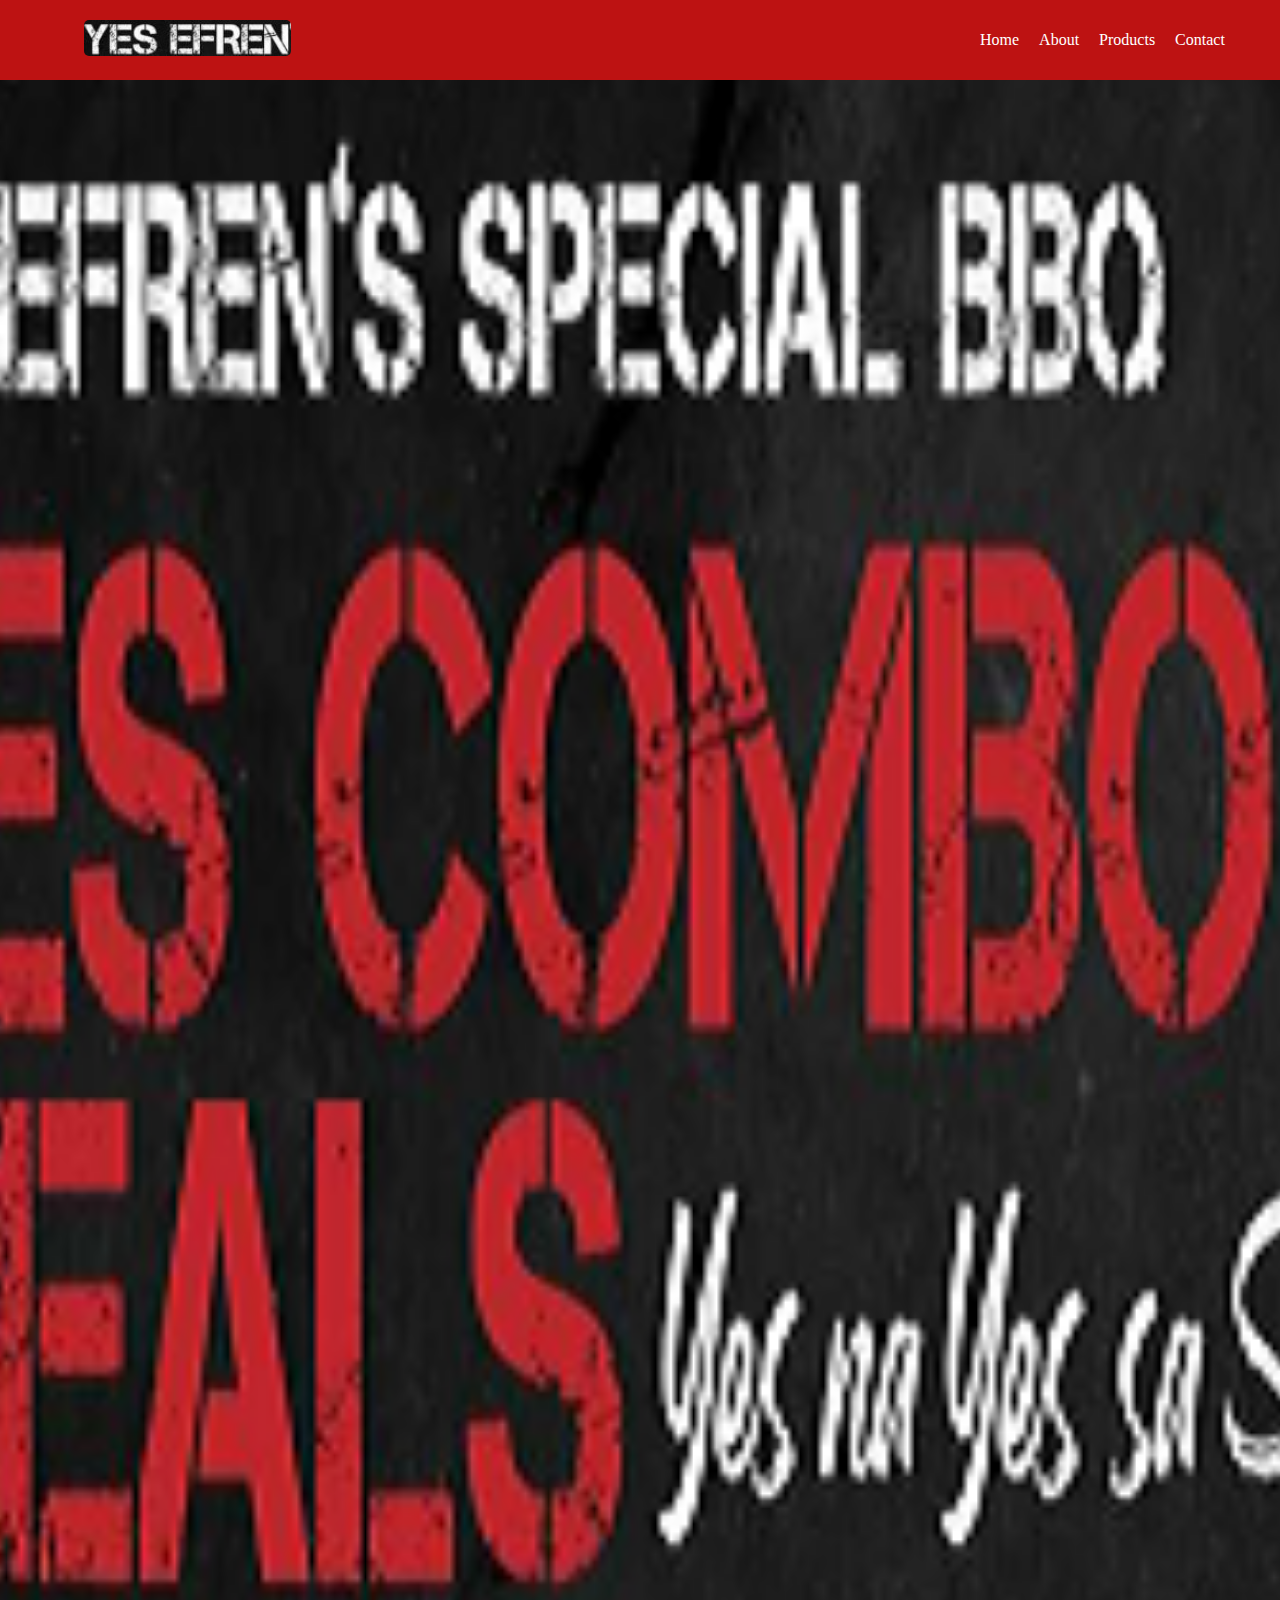
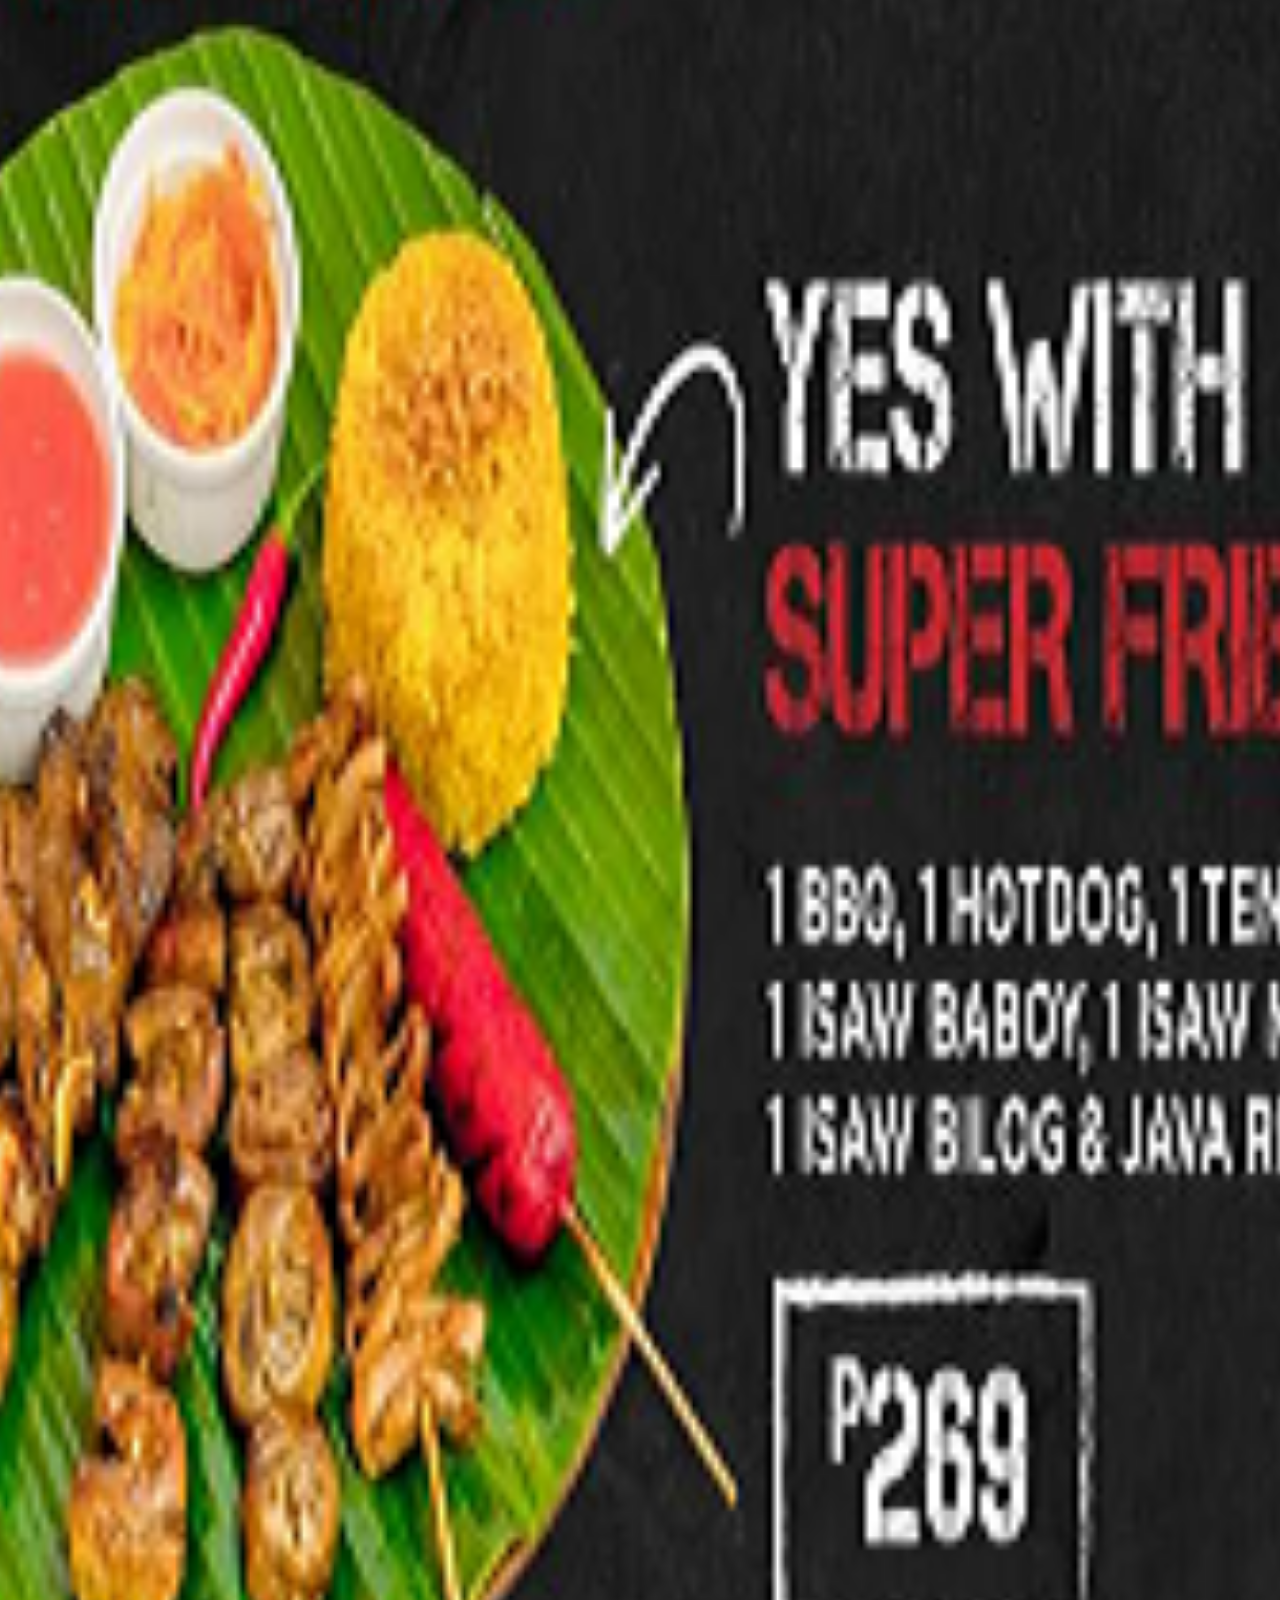
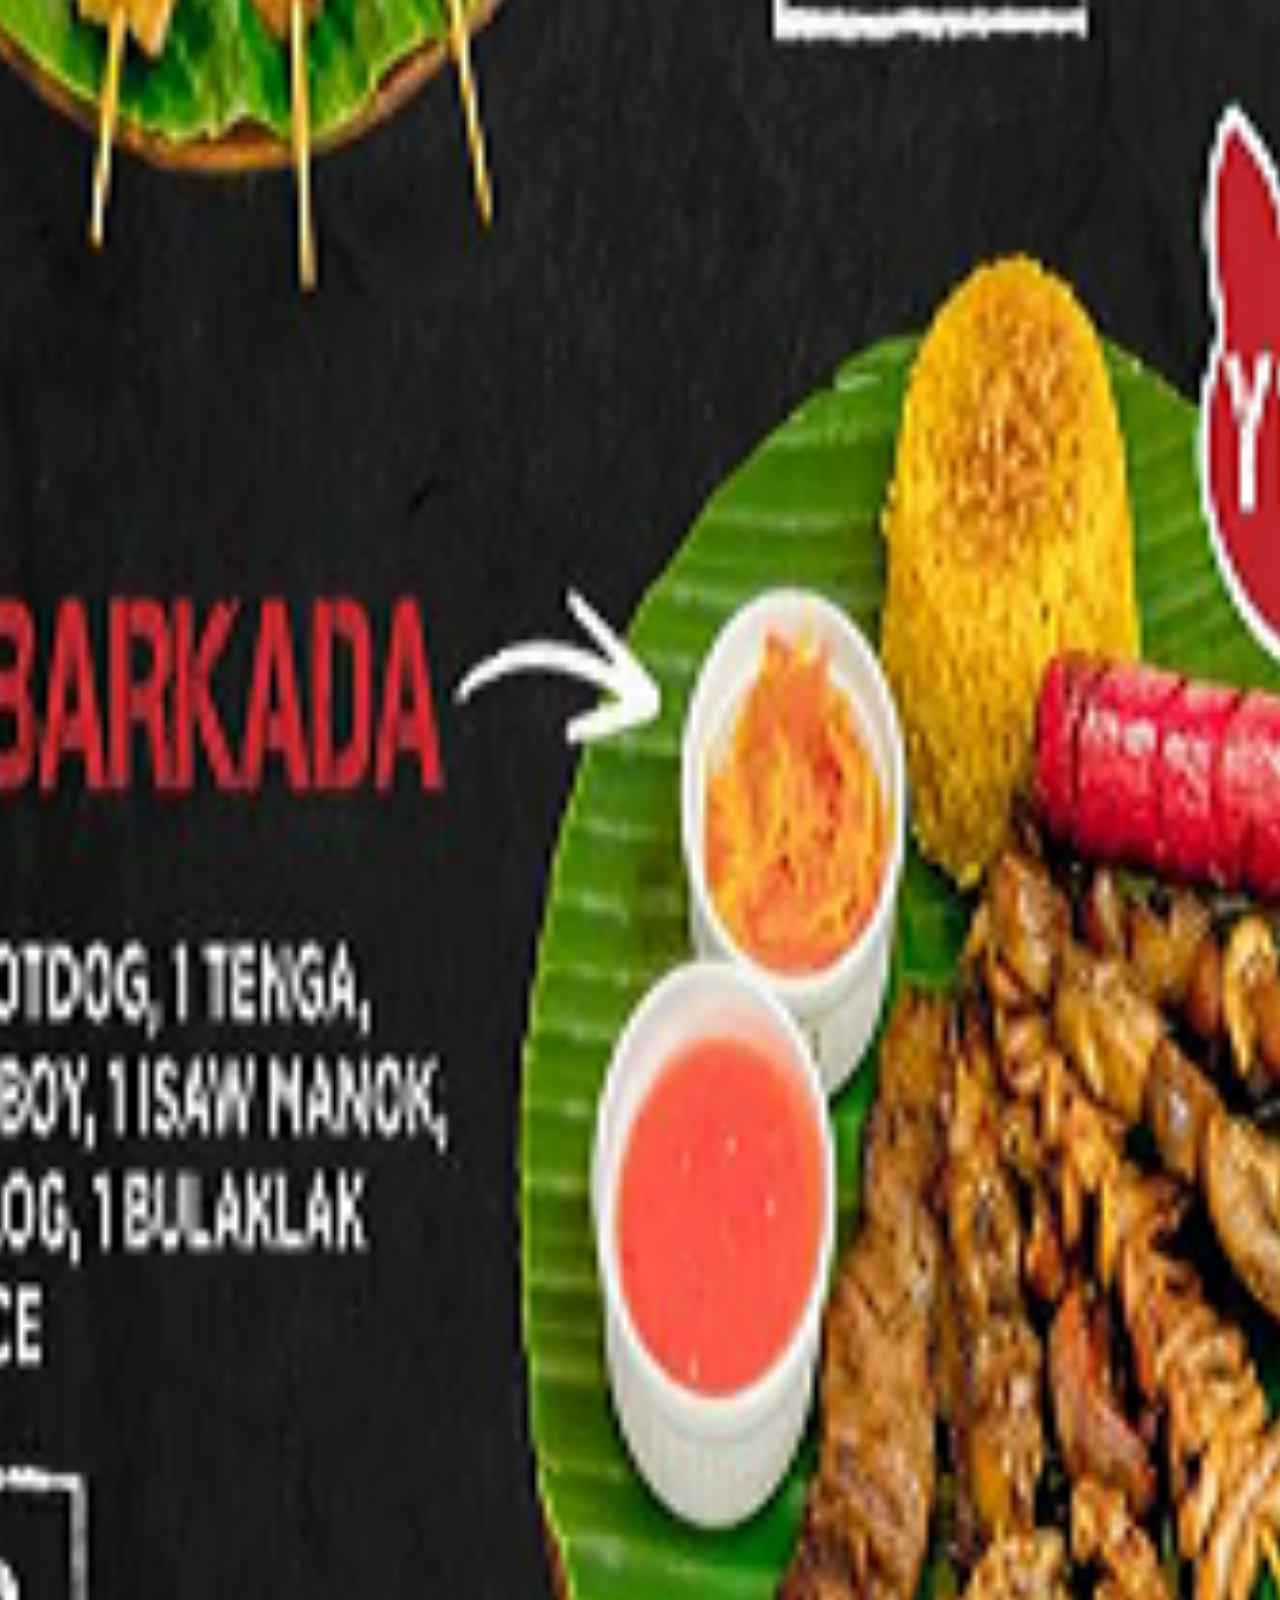
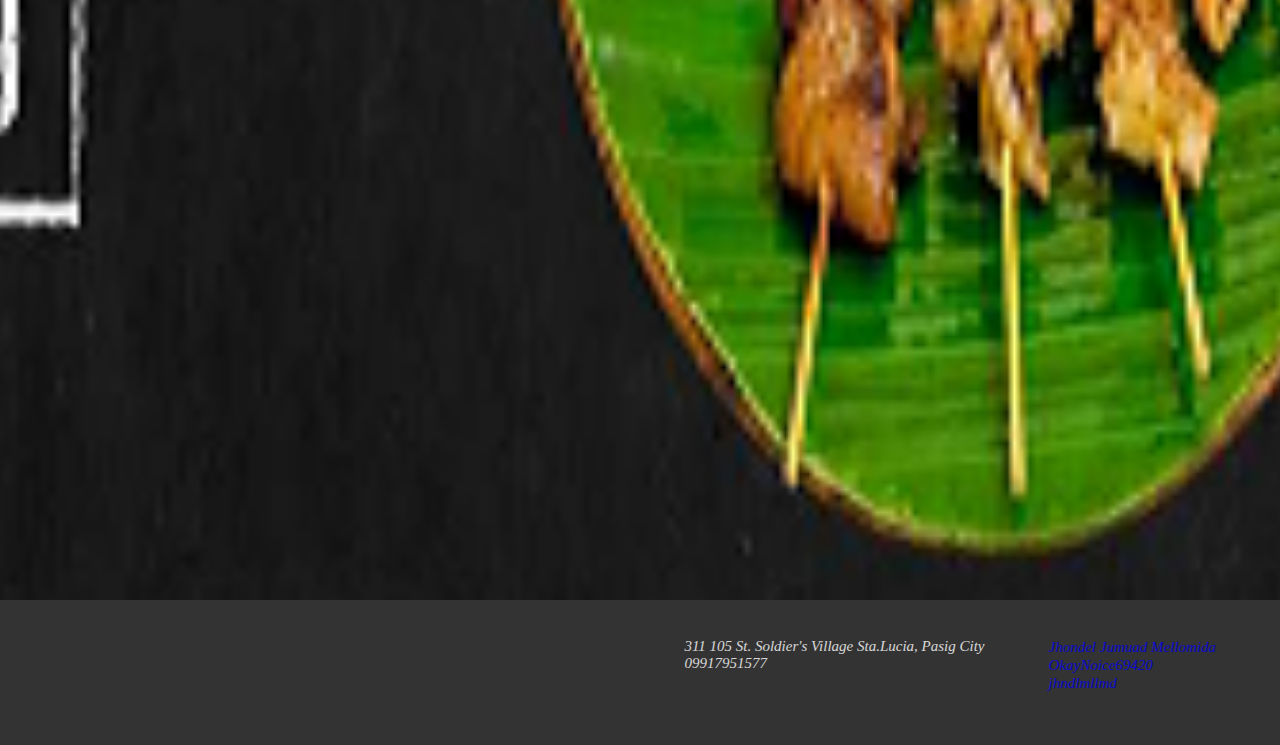
==== index.html @ bd9c5296 "Add files via upload" ====
<!DOCTYPE html>
<html lang="en">
<head>
    <meta charset="UTF-8">
    <meta name="viewport" content="width=device-width, initial-scale=1.0">
    <title>Yes Efren</title>
    <link rel="stylesheet" href="/css/styles.css">
    <link rel="preconnect" href="https://fonts.googleapis.com">
    <link rel="preconnect" href="https://fonts.gstatic.com" crossorigin>
    <link href="https://fonts.googleapis.com/css2?family=Anton&display=swap" rel="stylesheet">
</head>
<body>
    <header>
        <div class="img-container"><img src="/assets/logo.jpg"></div>
        <ul>
            <li><a href="index.html">Home</a></li>
            <li><a href="index.html">About</a></li>
            <li><a href="products.html">Products</a></li>
            <li><a href="index.html">Contact</a></li>
        </ul>
    </header>
    <section class="home"></section>
    <footer>
        <div class="footer-content">
            <div class="location-icons">
                <a href=""><i class="fa-solid fa-location-dot"><span> 311 105 St. Soldier's Village Sta.Lucia, Pasig City</span></i></a>
                <a href=""><i class="fa-solid fa-phone"><span> 09917951577</span></i></a>
            </div>
            <div class="social-icons">
                <a href="https://web.facebook.com/"><i class="fa-brands fa-facebook"><span> Jhondel Jumuad Mellomida</span></i></a>
                <a href="https://www.x.com"><i class="fa-brands fa-x-twitter"><span> OkayNoice69420</span></i></a>
                <a href="https://www.instagram.com"><i class="fa-brands fa-instagram"><span> jhndlmllmd</span></i></a>
            </div>
        </div>
    </footer>
</body>
</html>
---- css/styles.css ----
:root{
    background-color: #333333;
    color: white;
}

*{
    margin: 0;
    padding: 0;
    text-decoration: none;
}

.anton-regular {
    font-family: "Anton", sans-serif;
    font-weight: 400;
    font-style: normal;
}
  

header{
    position: fixed;
    display: flex;
    align-items: center;
    justify-content: center;
    flex-direction: row;
    width: 100vw;
    background-color: rgb(189, 18, 18);
    padding: 20px;
}

header ul{
    display: flex;
    align-items: center;
    justify-content: space-around;
    flex-direction: row;
    width: 20%;
}

header li{
    list-style: none;
    margin-right: 20px;
}

header a:any-link{
    color: white;
}

header .img-container{
    width: 70%;
}

header .img-container img{
    border-radius: 5px;
}

.home{
    background-image: url(/assets/homepage.png);
    background-position: top;
    background-size: cover;
    background-repeat: no-repeat;
    height: 600vh;
}


.products{
    display: flex;
    align-items: center;
    justify-content: center;
    flex-direction: column;
}

.products h1{
    margin-top: 100px;
    font-size: 50px;
}

.products .products-container{
    display: flex;
    align-items: center;
    justify-content: space-around;
    flex-direction: row;
    width: 80%;
    margin-top: 30px;
}

.products .products-container .box{
    display: flex;
    align-items: center;
    justify-content: center;
    flex-direction: column;
    background-color: rgb(189, 18, 18);
    padding: 20px;
    border-radius: 10px;
    box-shadow: 3px 3px black;
    transition: all 1s ease-in-out;
}

.box:hover{
    box-shadow: 6px 6px gray;
}

.box img{
    border-radius: 10px;
    cursor: pointer;
}

.box button{
    padding: 10px;
    margin-top: 10px;
    border-radius: 10px;
    background-color: rgb(12, 162, 12);
}

.box #description{
    align-items: center;
    justify-content: center;
    position: absolute;
    width: 20%;
    height: 50%;
    background-color: aliceblue;
    color: black;
    text-align: center;
    border-radius: 10px;
    visibility: hidden;
    flex-direction: column;
}

.box:hover #description{
    visibility: visible;
}

.footer-content {
    background-color: #333333;
    height: 145px;
    display: flex;
    justify-content: flex-end;
    align-items: flex-start;
    color: white;
}

.footer-content .social-icons, .location-icons{
    display: flex;
    align-items: flex-start;
    justify-content: center;
    flex-direction: column;
    margin-right: 5%;
    margin-top: 3%;
}

.social-icons:active, :visited{
    color: #ffffff;
}

.location-icons span, .social-icons span{
    font-size: 15px;
    font-weight: 100 !important;
    opacity: 0.8;
}

.location-icons{
    color: #ffffff;
    font-size: 15px;
    font-weight:900;
}
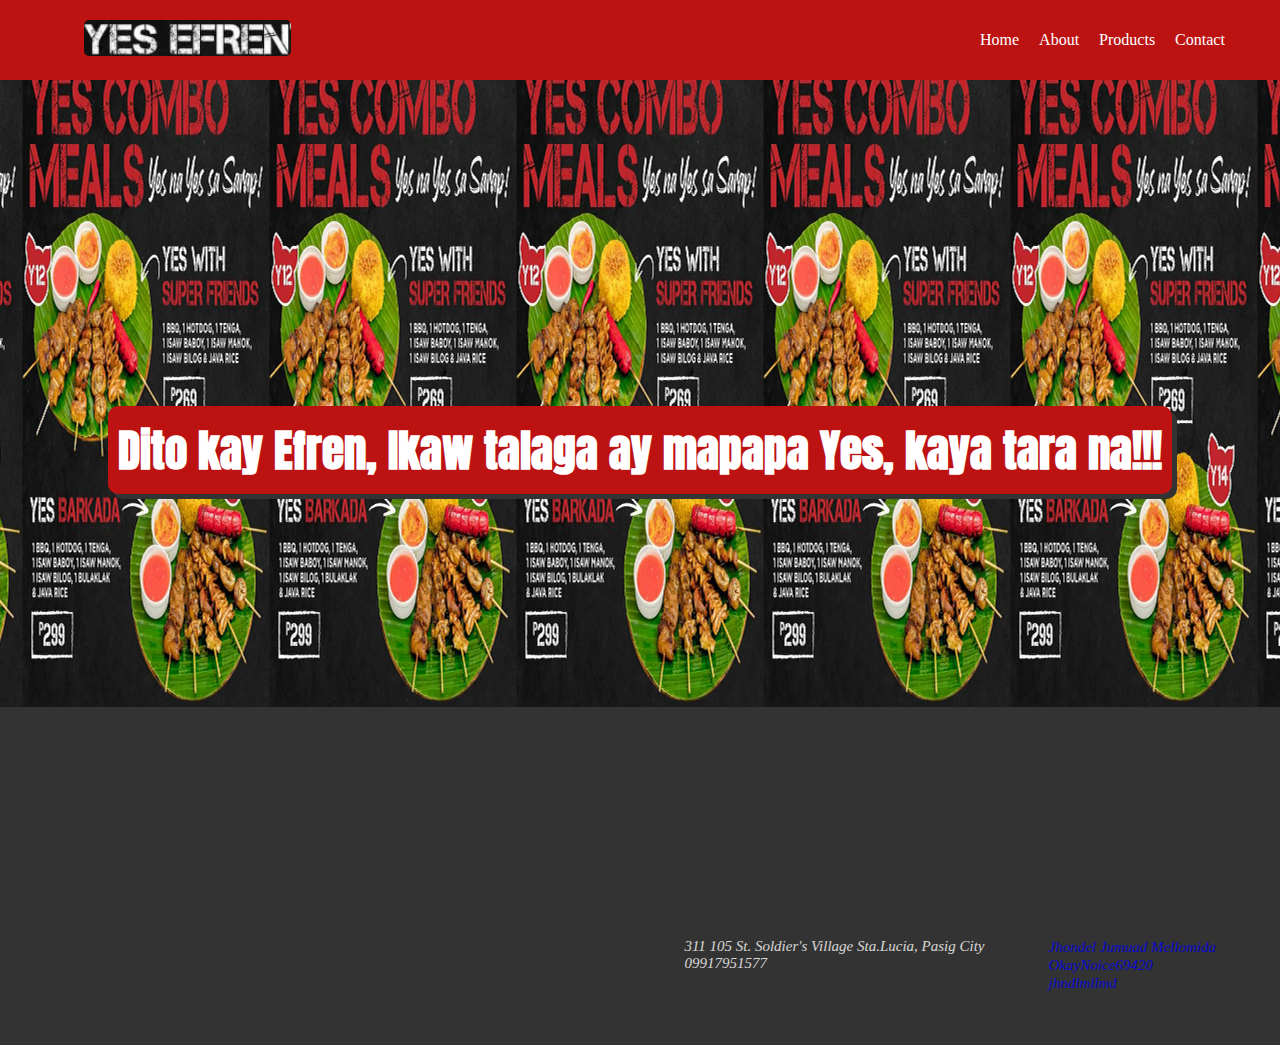
==== commit bff119e1: "Update index.html" ====
--- a/index.html
+++ b/index.html
@@ -19,7 +19,9 @@
             <li><a href="index.html">Contact</a></li>
         </ul>
     </header>
-    <section class="home"></section>
+    <section class="home">
+        <h1>Dito kay Efren, Ikaw talaga ay mapapa Yes, kaya tara na!!!</h1>
+    </section>
     <footer>
         <div class="footer-content">
             <div class="location-icons">
@@ -34,4 +36,4 @@
         </div>
     </footer>
 </body>
-</html>+</html>
--- a/css/styles.css
+++ b/css/styles.css
@@ -25,6 +25,7 @@
     width: 100vw;
     background-color: rgb(189, 18, 18);
     padding: 20px;
+    z-index: 1000;
 }
 
 header ul{
@@ -38,6 +39,11 @@
 header li{
     list-style: none;
     margin-right: 20px;
+    transition: transform 1s ease;
+}
+
+header li:hover{
+    transform: translateY(-5px);
 }
 
 header a:any-link{
@@ -52,14 +58,27 @@
     border-radius: 5px;
 }
 
-.home{
+.home {
     background-image: url(/assets/homepage.png);
     background-position: top;
-    background-size: cover;
-    background-repeat: no-repeat;
-    height: 600vh;
+    background-repeat: repeat-x;
+    height: 100vh;
+    display: flex;
+    justify-content: center;
+    align-items: center;
+    text-align: center;
+    color: white;
 }
 
+.home h1 {
+    font-family: "Anton", sans-serif;
+    font-size: 45px; 
+    margin: 0;
+    background-color: rgb(189, 18, 18);
+    padding: 10px;
+    border-radius: 10px;
+    box-shadow: 5px 5px #333333;
+}
 
 .products{
     display: flex;
@@ -110,7 +129,7 @@
     background-color: rgb(12, 162, 12);
 }
 
-.box #description{
+.box .desc{
     align-items: center;
     justify-content: center;
     position: absolute;
@@ -120,12 +139,8 @@
     color: black;
     text-align: center;
     border-radius: 10px;
-    visibility: hidden;
+    display: none;
     flex-direction: column;
-}
-
-.box:hover #description{
-    visibility: visible;
 }
 
 .footer-content {
@@ -160,4 +175,8 @@
     color: #ffffff;
     font-size: 15px;
     font-weight:900;
-}+}
+
+i:hover{
+    cursor: pointer;
+}
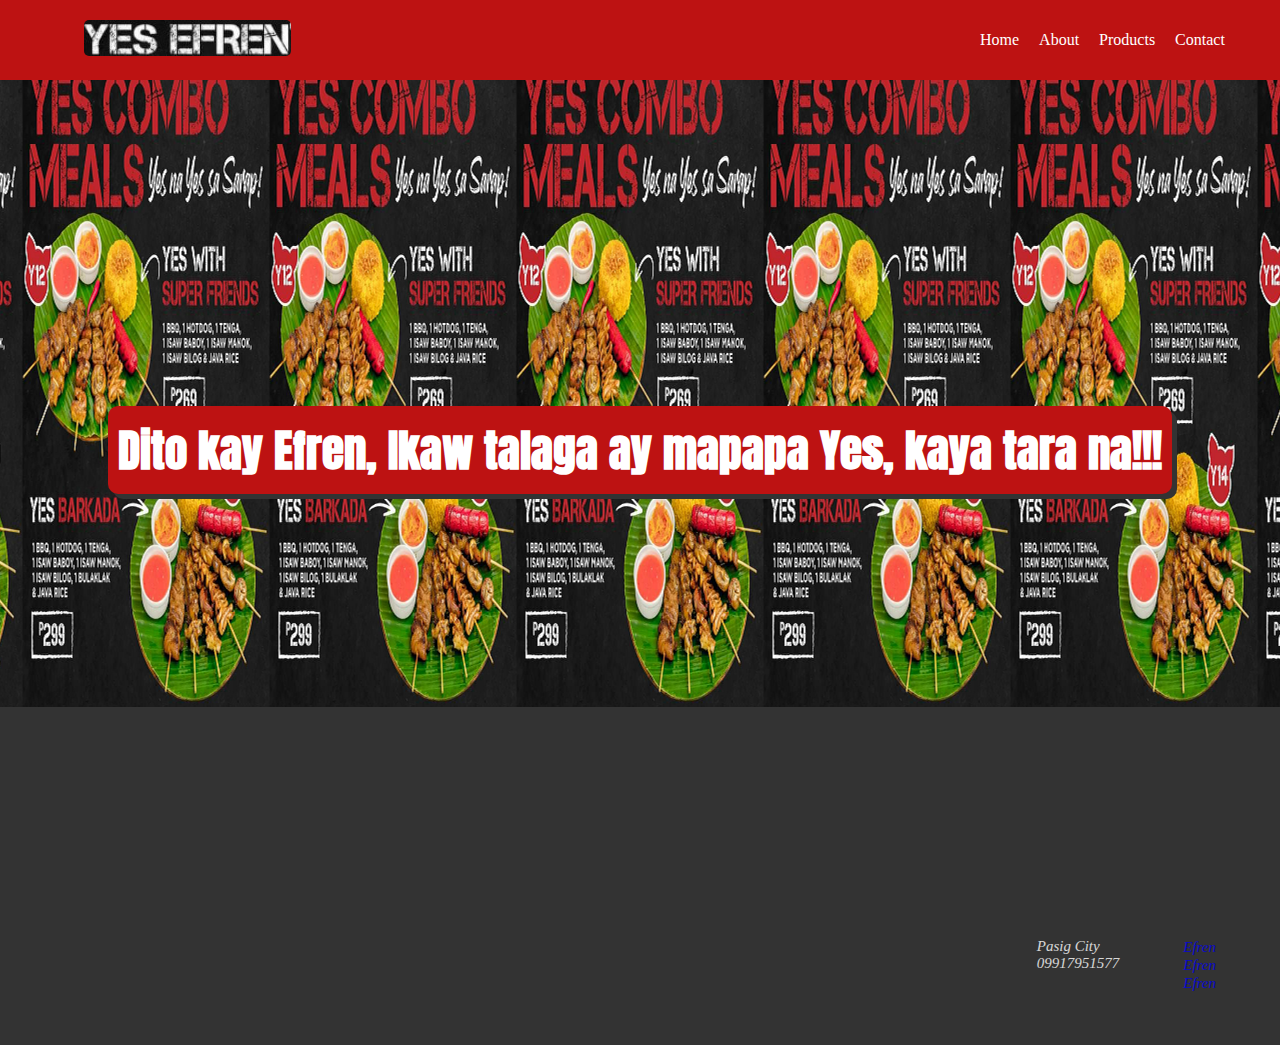
==== commit a5aaaf66: "Update index.html" ====
--- a/index.html
+++ b/index.html
@@ -25,13 +25,13 @@
     <footer>
         <div class="footer-content">
             <div class="location-icons">
-                <a href=""><i class="fa-solid fa-location-dot"><span> 311 105 St. Soldier's Village Sta.Lucia, Pasig City</span></i></a>
+                <a href=""><i class="fa-solid fa-location-dot"><span>Pasig City</span></i></a>
                 <a href=""><i class="fa-solid fa-phone"><span> 09917951577</span></i></a>
             </div>
             <div class="social-icons">
-                <a href="https://web.facebook.com/"><i class="fa-brands fa-facebook"><span> Jhondel Jumuad Mellomida</span></i></a>
-                <a href="https://www.x.com"><i class="fa-brands fa-x-twitter"><span> OkayNoice69420</span></i></a>
-                <a href="https://www.instagram.com"><i class="fa-brands fa-instagram"><span> jhndlmllmd</span></i></a>
+                <a href="https://web.facebook.com/"><i class="fa-brands fa-facebook"><span> Efren</span></i></a>
+                <a href="https://www.x.com"><i class="fa-brands fa-x-twitter"><span> Efren</span></i></a>
+                <a href="https://www.instagram.com"><i class="fa-brands fa-instagram"><span> Efren</span></i></a>
             </div>
         </div>
     </footer>
